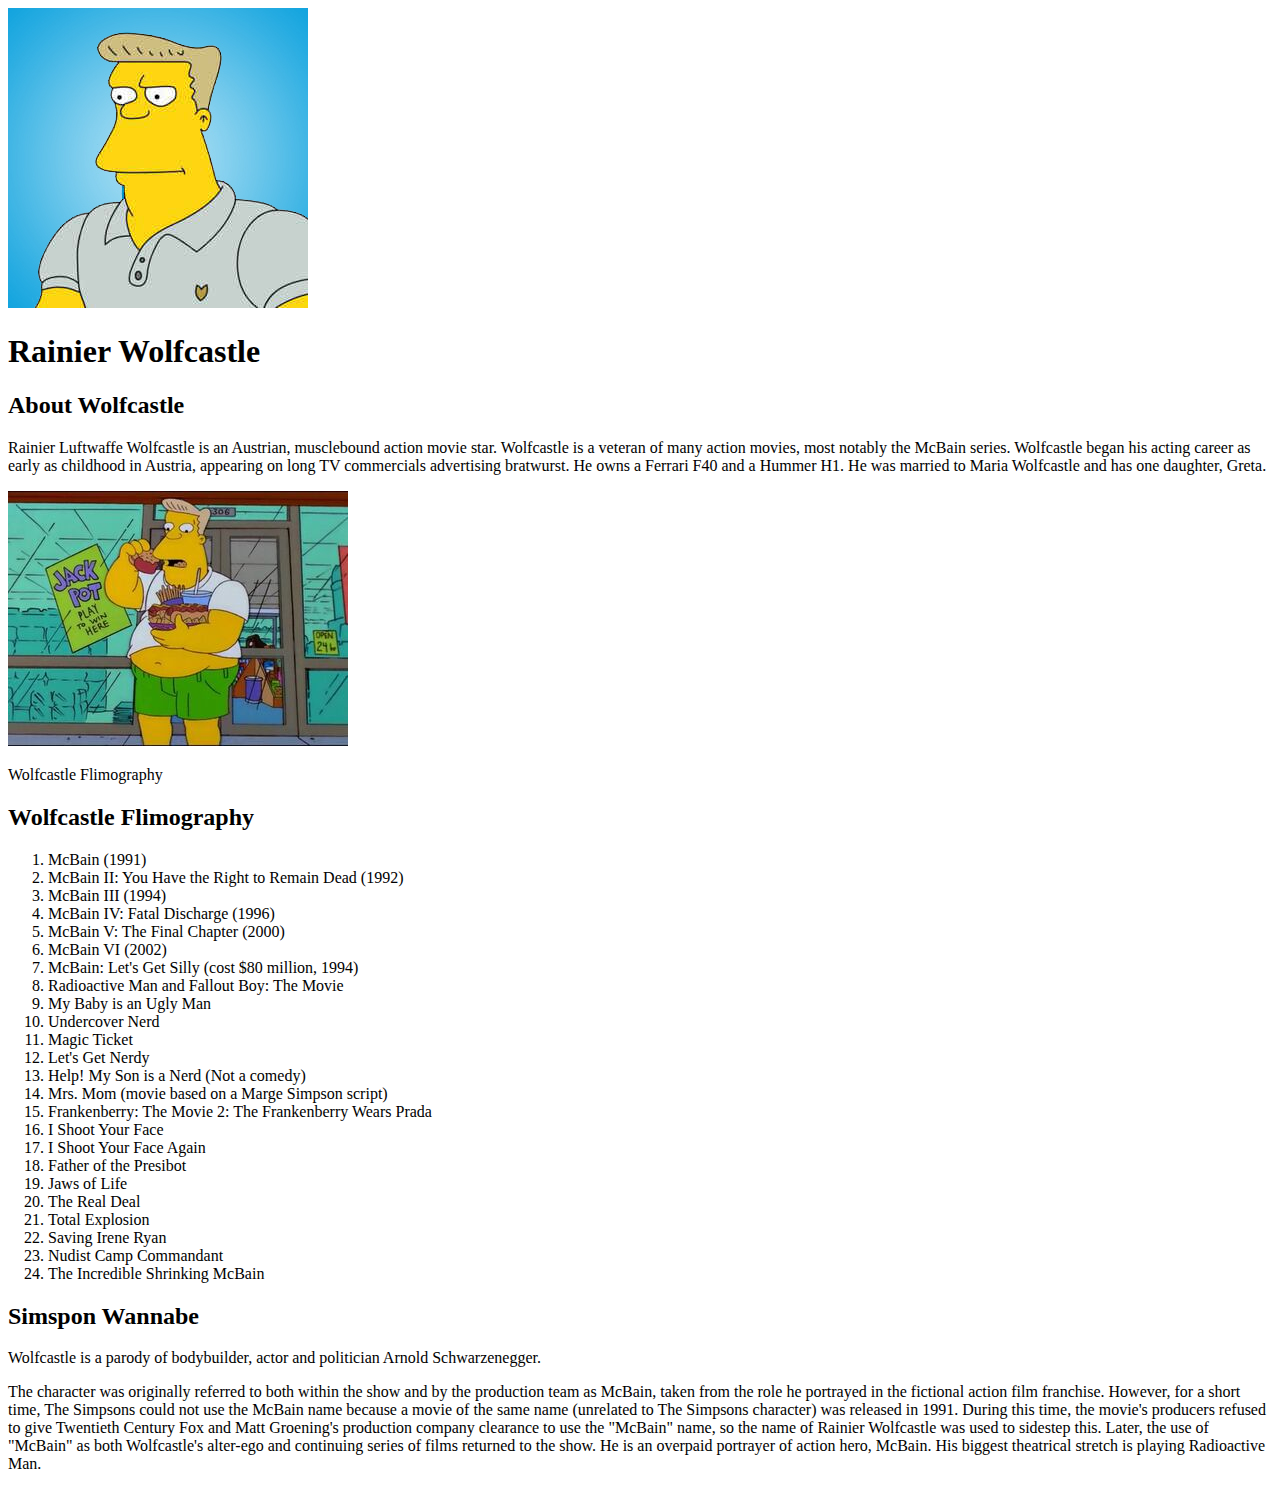
==== index.html @ 4eb0b183 "Rainier Wolfcastle" ====
<!DOCTYPE html>
<html>
<head>
	<title>Rainier Wolfcastle</title>
</head>
<body>
	<!-- Header Element -->
	<header>
		<img src="img/Rainier Wolfcastle-Avatar.jpeg">
		<h1>Rainier Wolfcastle</h1>
	</header>

	<!-- Main Element -->
	<main>
		<h2>About Wolfcastle</h2>
		<p>Rainier Luftwaffe Wolfcastle is an Austrian, musclebound action movie star. Wolfcastle is a veteran of many action movies, most notably the McBain series. Wolfcastle began his acting career as early as childhood in Austria, appearing on long TV commercials advertising bratwurst. He owns a Ferrari F40 and a Hummer H1. He was married to Maria Wolfcastle and has one daughter, Greta.</p>
		<img src="img/Rainier Wolfcastle-Big.jpeg">
		<p>Wolfcastle Flimography</p>
		<h2>Wolfcastle Flimography</h2>
		<ol>
			<li>McBain (1991)</li>
			<li>McBain II: You Have the Right to Remain Dead (1992)</li>
			<li>McBain III (1994)</li>
			<li>McBain IV: Fatal Discharge (1996)</li>
			<li>McBain V: The Final Chapter (2000)</li>
			<li>McBain VI (2002)</li>
			<li>McBain: Let's Get Silly (cost $80 million, 1994)</li>
			<li>Radioactive Man and Fallout Boy: The Movie</li>
			<li>My Baby is an Ugly Man</li>
			<li>Undercover Nerd</li>
			<li>Magic Ticket</li>
			<li>Let's Get Nerdy</li>
			<li>Help! My Son is a Nerd (Not a comedy)</li>
			<li>Mrs. Mom (movie based on a Marge Simpson script)</li>
			<li>Frankenberry: The Movie 2: The Frankenberry Wears Prada</li>
			<li>I Shoot Your Face</li>
			<li>I Shoot Your Face Again</li>
			<li>Father of the Presibot</li>
			<li>Jaws of Life</li>
			<li>The Real Deal</li>
			<li>Total Explosion</li>
			<li>Saving Irene Ryan</li>
			<li>Nudist Camp Commandant</li>
			<li>The Incredible Shrinking McBain</li>
		</ol>
		<h2>Simspon Wannabe</h2>
		<p>Wolfcastle is a parody of bodybuilder, actor and politician Arnold Schwarzenegger.</p>
		<p>The character was originally referred to both within the show and by the production team as McBain, taken from the role he portrayed in the fictional action film franchise. However, for a short time, The Simpsons could not use the McBain name because a movie of the same name (unrelated to The Simpsons character) was released in 1991. During this time, the movie's producers refused to give Twentieth Century Fox and Matt Groening's production company clearance to use the "McBain" name, so the name of Rainier Wolfcastle was used to sidestep this. Later, the use of "McBain" as both Wolfcastle's alter-ego and continuing series of films returned to the show. He is an overpaid portrayer of action hero, McBain. His biggest theatrical stretch is playing Radioactive Man.</p>
	</main>

</body>
</html>
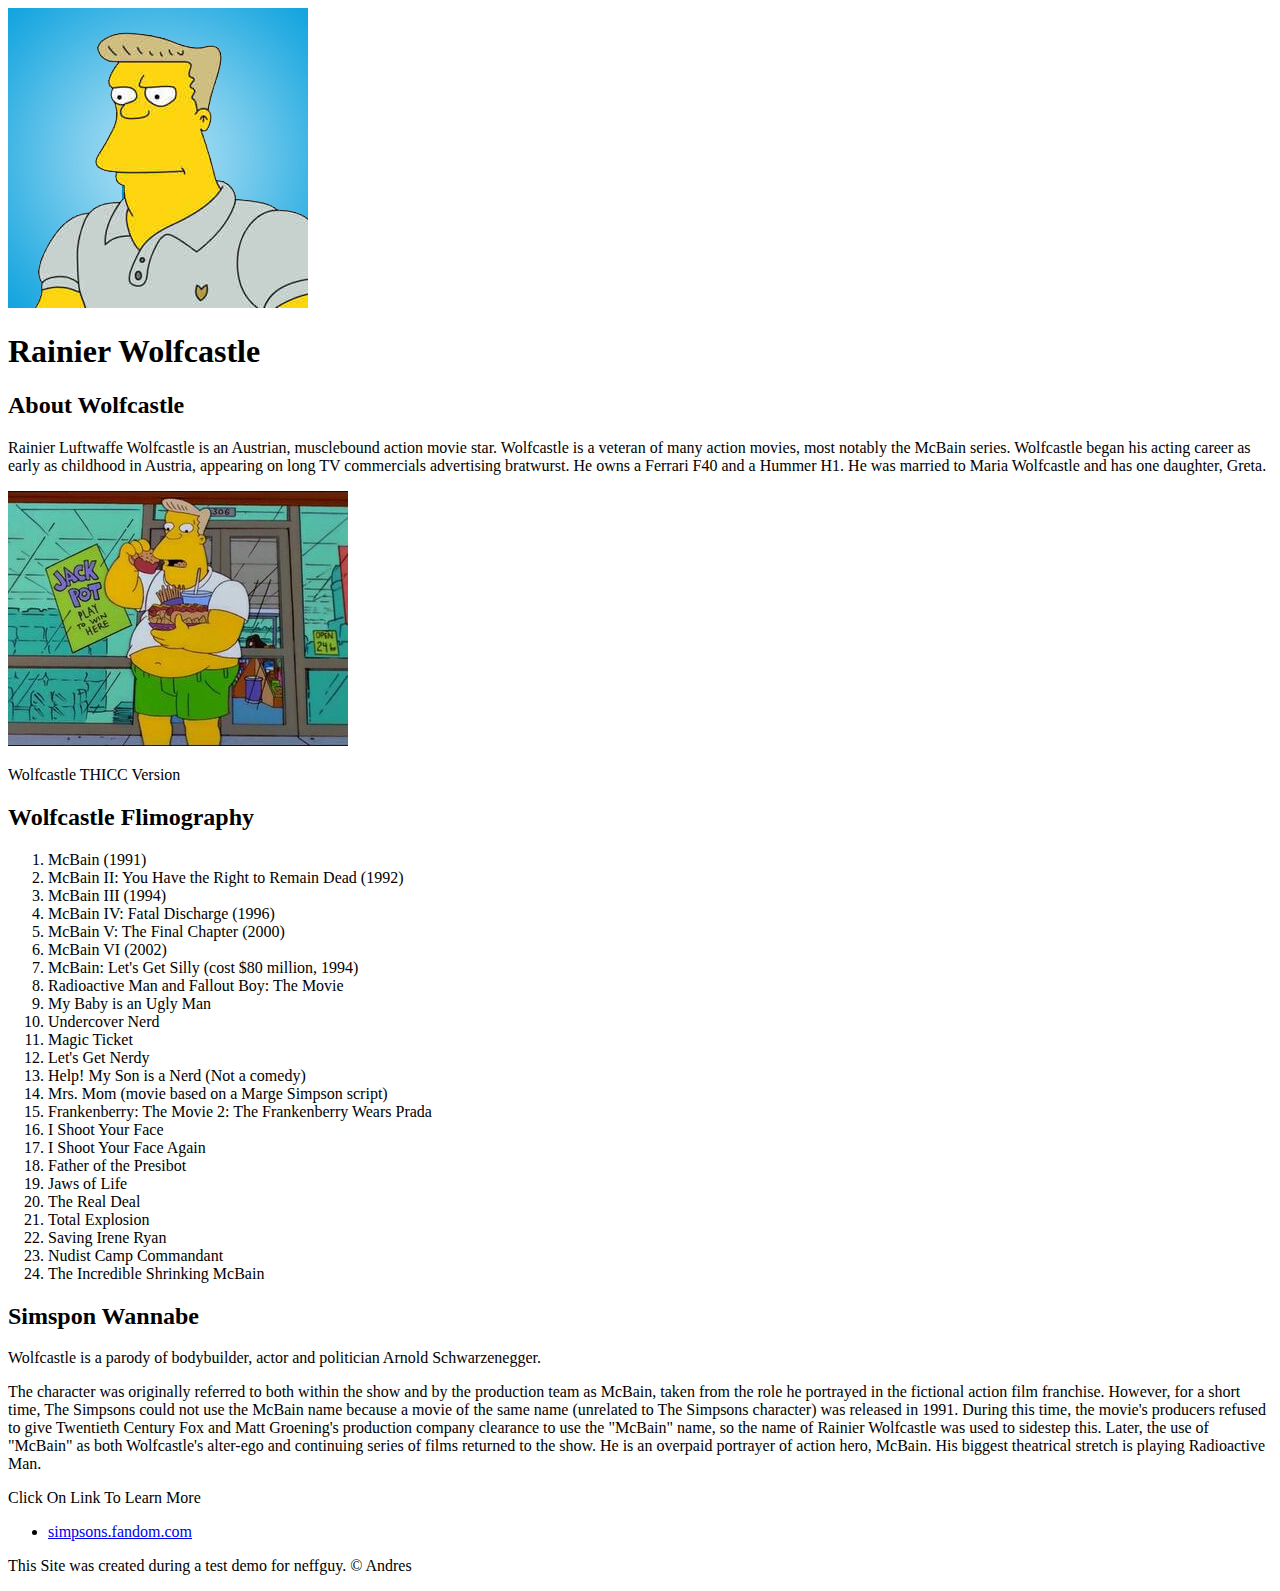
==== commit d9994c8d: "Added our character's index.html file and a few images" ====
--- a/index.html
+++ b/index.html
@@ -2,6 +2,7 @@
 <html>
 <head>
 	<title>Rainier Wolfcastle</title>
+	<link rel="icon" href="img/Rainier Wolfcastle-Avatar.jpeg">
 </head>
 <body>
 	<!-- Header Element -->
@@ -15,7 +16,7 @@
 		<h2>About Wolfcastle</h2>
 		<p>Rainier Luftwaffe Wolfcastle is an Austrian, musclebound action movie star. Wolfcastle is a veteran of many action movies, most notably the McBain series. Wolfcastle began his acting career as early as childhood in Austria, appearing on long TV commercials advertising bratwurst. He owns a Ferrari F40 and a Hummer H1. He was married to Maria Wolfcastle and has one daughter, Greta.</p>
 		<img src="img/Rainier Wolfcastle-Big.jpeg">
-		<p>Wolfcastle Flimography</p>
+		<p>Wolfcastle THICC Version</p>
 		<h2>Wolfcastle Flimography</h2>
 		<ol>
 			<li>McBain (1991)</li>
@@ -46,7 +47,20 @@
 		<h2>Simspon Wannabe</h2>
 		<p>Wolfcastle is a parody of bodybuilder, actor and politician Arnold Schwarzenegger.</p>
 		<p>The character was originally referred to both within the show and by the production team as McBain, taken from the role he portrayed in the fictional action film franchise. However, for a short time, The Simpsons could not use the McBain name because a movie of the same name (unrelated to The Simpsons character) was released in 1991. During this time, the movie's producers refused to give Twentieth Century Fox and Matt Groening's production company clearance to use the "McBain" name, so the name of Rainier Wolfcastle was used to sidestep this. Later, the use of "McBain" as both Wolfcastle's alter-ego and continuing series of films returned to the show. He is an overpaid portrayer of action hero, McBain. His biggest theatrical stretch is playing Radioactive Man.</p>
+		<p>Click On Link To Learn More</p>
+		<ul>
+			<li><a target="_blank" href="https://simpsons.fandom.com/wiki/Rainier_Wolfcastle">simpsons.fandom.com</a></li>
+		</ul>
 	</main>
+
+	<!-- Footer Element -->
+	<footer>
+		<p>
+			This Site was created during a test demo for neffguy. 
+			&copy; Andres
+
+		</p>
+	</footer>
 
 </body>
 </html>